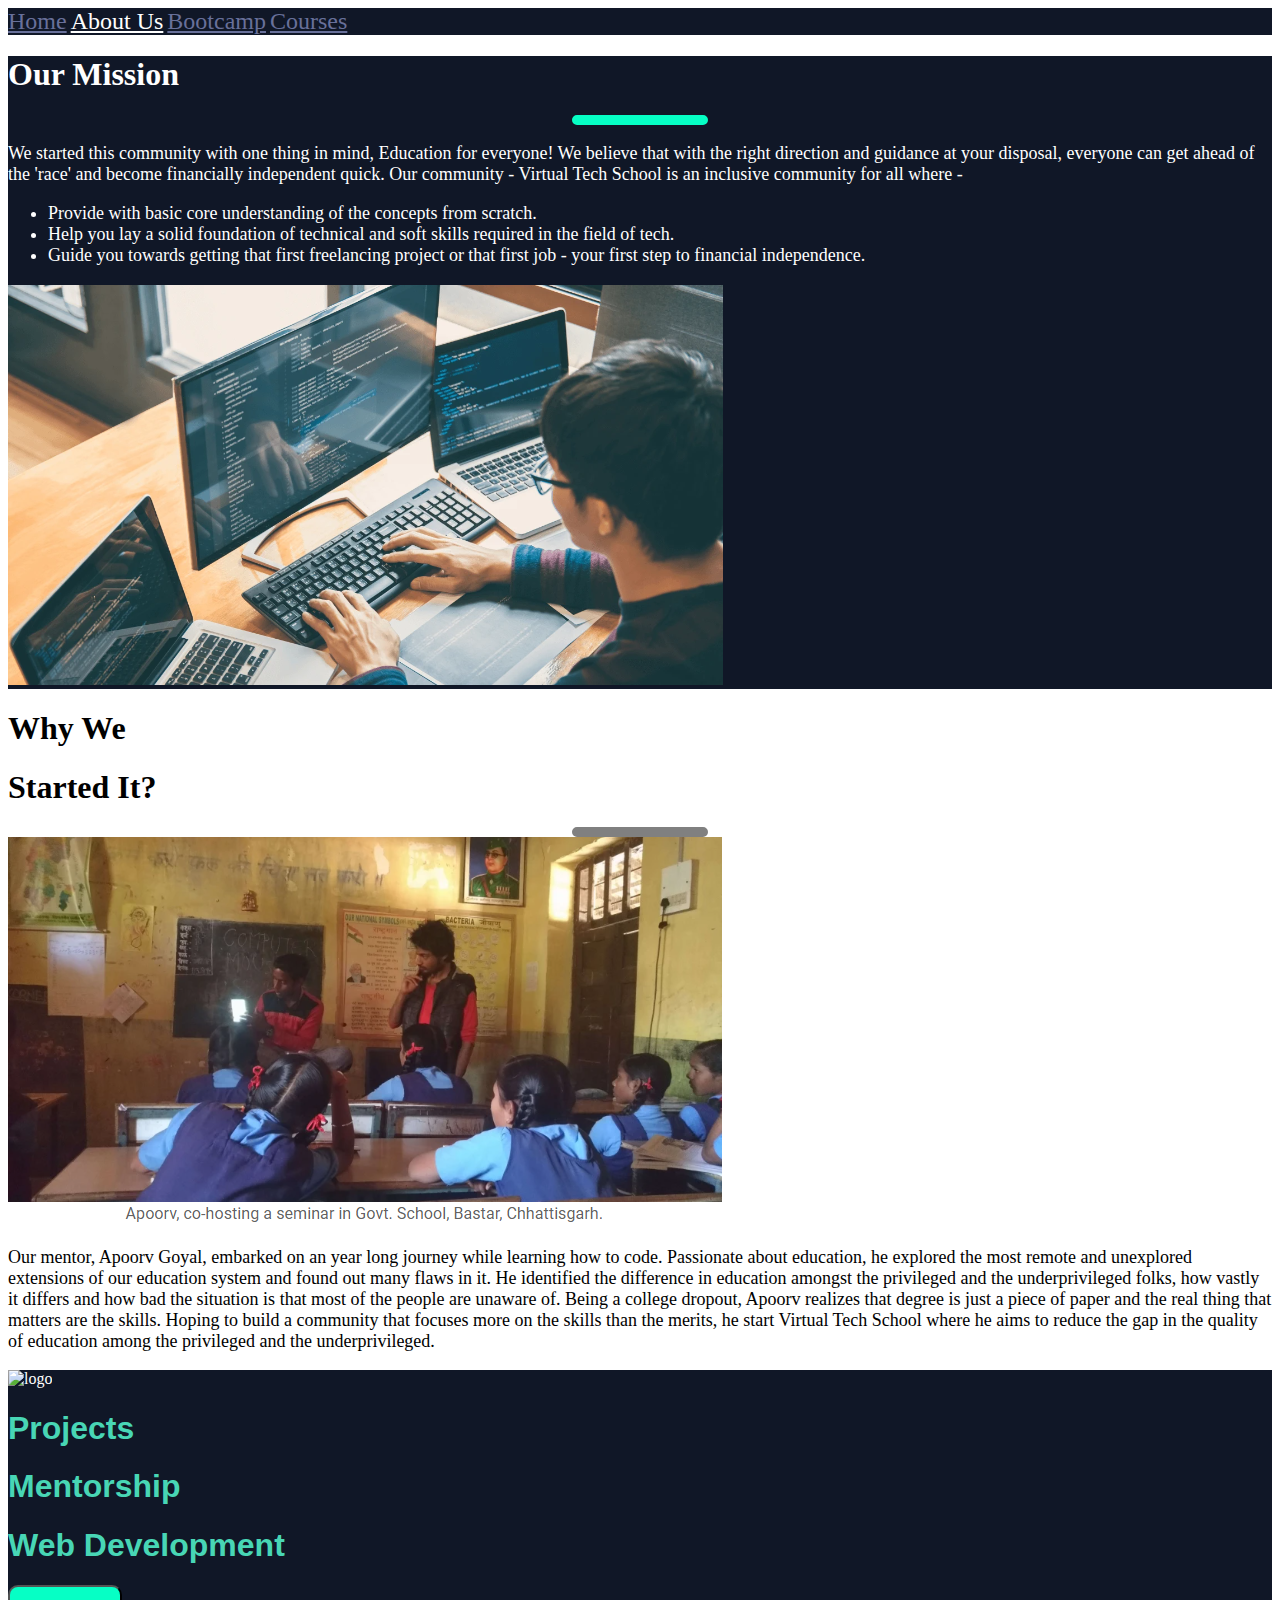
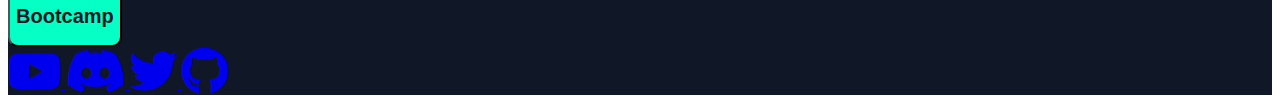
==== about.html @ 27eb77ee "About page completed" ====
<!DOCTYPE html>
<html lang="en">

<head>
    <meta charset="utf-8">
    <meta name="viewport" content="width=device-width, initial-scale=1">
    <title>About Us</title>
    <link href="https://cdn.jsdelivr.net/npm/bootstrap@5.2.3/dist/css/bootstrap.min.css" rel="stylesheet" integrity="sha384-rbsA2VBKQhggwzxH7pPCaAqO46MgnOM80zW1RWuH61DGLwZJEdK2Kadq2F9CUG65" crossorigin="anonymous">
    <link rel="stylesheet" href="https://cdnjs.cloudflare.com/ajax/libs/font-awesome/5.15.3/css/all.min.css">
    <link rel="stylesheet" href="styles.css">
</head>

<body>
    <section class="blue-bg pt-2 pb-4">
        <div class="container text-center pt-4">
            <div class="col-lg-12 col-md-6">
                <nav class="nav flex-column flex-md-row justify-content-md-end justify-content-sm-center">
                    <a class="nav-link" aria-current="page" href="index.html">Home</a>
                    <a class="nav-link active" href="about.html">About Us</a>
                    <a class="nav-link" href="#">Bootcamp</a>
                    <a class="nav-link" href="#">Courses</a>
                </nav>
            </div>
        </div>
    </section>

    <section class="blue-bg py-5">
        <div class="container">
            <div class="row align-items-center py-0 py-md-5">
                <!-- Left Section -->
                <div class="col-12 col-lg-6">
                    <div class="row">
                        <div class="col-12 mb-3">
                            <h1>Our Mission</h1>
                            <hr class="about-underline">
                        </div>
                        <div class="col-12 mb-4 mb-lg-0">
                            <p class="about-first">We started this community with one thing in mind, Education for everyone! We believe that with the right direction and guidance at your disposal, everyone can get ahead of the 'race' and become financially independent quick.
                                Our community - Virtual Tech School is an inclusive community for all where -
                            </p>
                        </div>
                        <div class="col-12 mb-5 mb-lg-0 about-first">
                            <ul>
                                <li>Provide with basic core understanding of the concepts from scratch.</li>
                                <li>Help you lay a solid foundation of technical and soft skills required in the field of tech.</li>
                                <li>Guide you towards getting that first freelancing project or that first job - your first step to financial independence.</li>
                            </ul>
                        </div>
                    </div>
                </div>
                <!-- Right Section -->
                <div class="col-12 col-lg-6">
                    <img src="image-3.png" class="img-fluid" alt="img3">
                </div>
            </div>
        </div>
    </section>

    <section>
        <div class="container py-3 py-md-4">
            <div class="row">
                <div class="col-12 col-md-12 text-center text-md-end text-lg-end">
                    <h1>Why We </h1>
                    <h1>Started It?</h1>
                    <hr class="underline-dark text-center float-md-end my-3 my-md-4">
                </div>
                <div class="col-12 col-md-12 col-lg-6 text-left ml-auto">
                    <div class="row">
                        <div class="col-12">
                            <img src="image-4.png" class="img-fluid" alt="img-4">
                        </div>
                    </div>
                </div>

                <div class="col-lg-6 col-md-6 text-right">
                    <p class="why-para">
                        Our mentor, Apoorv Goyal, embarked on an year long journey while learning how to code. Passionate about education, he explored the most remote and unexplored extensions of our education system and found out many flaws in it. He identified the difference
                        in education amongst the privileged and the underprivileged folks, how vastly it differs and how bad the situation is that most of the people are unaware of. Being a college dropout, Apoorv realizes that degree is just a piece
                        of paper and the real thing that matters are the skills. Hoping to build a community that focuses more on the skills than the merits, he start Virtual Tech School where he aims to reduce the gap in the quality of education among
                        the privileged and the underprivileged.
                    </p>
                </div>
            </div>
        </div>
    </section>

    <footer class="blue-bg">
        <div class="container">
            <div class="row">
                <div class="col-12 col-md-6 img-fluid text-center mt-5 mb-md-2 mb-0">
                    <img src="https://virtualtechschool.org/static/images/logo-dark.svg" alt="logo" srcset="">
                </div>
                <div class="col-12 col-md-6 text-center my-5 my-md-2 my-lg-5">
                    <h1 class="footer-text">Projects</h1>
                    <h1 class="footer-text">Mentorship</h1>
                    <h1 class="footer-text">Web Development</h1>
                </div>
                <div class="row social-box">
                    <div class="col-12 col-md-6 text-center text-md-start text-lg-start mb-5">
                        <button class="btn-2 text-center">
                            <h2 class="px-4"><a class="links" href="https://virtualtechschool.org/bootcamp">Bootcamp</a></h2>
                        </button>
                    </div>

                    <div class="col-12 col-md-6 col-lg-6 text-center mt-3 mt-md-0 mt-lg-0 align-center">
                        <a class="mx-2" target="_blank" href="https://www.youtube.com/c/ApoorvGoyalMain">
                            <i class="fab fa-youtube fa-3x"></i>
                        </a>
                        <a class="mx-2" target="_blank" href="https://discord.gg/EYB8tQxjxH">
                            <i class="fab fa-discord fa-3x"></i>
                        </a>
                        <a class="mx-2" target="_blank" href="https://twitter.com/virtechschool">
                            <i class="fab fa-twitter fa-3x"></i>
                        </a>
                        <a class="mx-2" target="_blank" href="https://github.com/virtual-tech-school">
                            <i class="fab fa-github fa-3x"></i>
                        </a>
                    </div>
                </div>
            </div>
        </div>
    </footer>

    <script src=" https://cdn.jsdelivr.net/npm/bootstrap@5.2.3/dist/js/bootstrap.bundle.min.js " integrity="sha384-kenU1KFdBIe4zVF0s0G1M5b4hcpxyD9F7jL+jjXkk+Q2h455rYXK/7HAuoJl+0I4 " crossorigin="anonymous "></script>
</body>

</html>
---- styles.css ----
/* .box {
    text-align: center;
    padding: 1rem;
    border: black 0.4rem solid;
} */

.blue-bg {
    background-color: #101727;
    color: white;
}

.txt-gradient {
    color: #20729b;
}

.style-btn {
    border: none;
    border-color: #ebebeb;
    border-radius: 10px;
    font-size: 20px;
    padding: 10px 30px;
    background-color: #48d6b5;
    color: #101728;
}

.stat-box {
    border: 0.5px solid black;
    border-radius: 10px;
}

.hr-line {
    width: 25%;
    border: 3px black solid;
    border-radius: 5px;
    margin-top: 1.5rem;
    margin-inline-start: auto;
    margin-inline-end: auto;
}

.hr-line-2 {
    width: 25%;
    border: none;
    border-radius: 5px;
    border: 5px solid #06ffc5;
}

.journey {
    font-size: 2rem;
}

.btn-2 {
    text-decoration: none;
    border-radius: 10px;
    background-color: #06ffc5;
}

.links {
    text-decoration: none;
    color: #101727;
}

.links:hover {
    color: #101727;
}

.underline-dark {
    border: 5px solid;
    border-radius: 10px;
    width: 10%;
    margin: auto;
    background-color: #101727;
}

.underline-footer {
    width: 100%;
    border: 1px solid #06ffc5;
    border-radius: 10px;
}

.about-underline {
    border: 5px solid #06ffc5;
    border-radius: 10px;
    width: 10%;
}

.btn-3 {
    background-color: #06ffc5;
    color: #101727;
    border: solid 1px #101727;
    border-radius: 10px;
    padding: 10px 20px;
}

.footer-text {
    color: #48d6b5;
    font-family: 'Teko', sans-serif;
    font-weight: bold;
}

.nav-link {
    font-size: 1.5rem;
    color: #68709a;
    font-weight: 300;
}

.nav-link:hover {
    color: white;
}

.active {
    color: white;
}

.about-first {
    font-size: large;
}

.why-para {
    font-size: large;
}
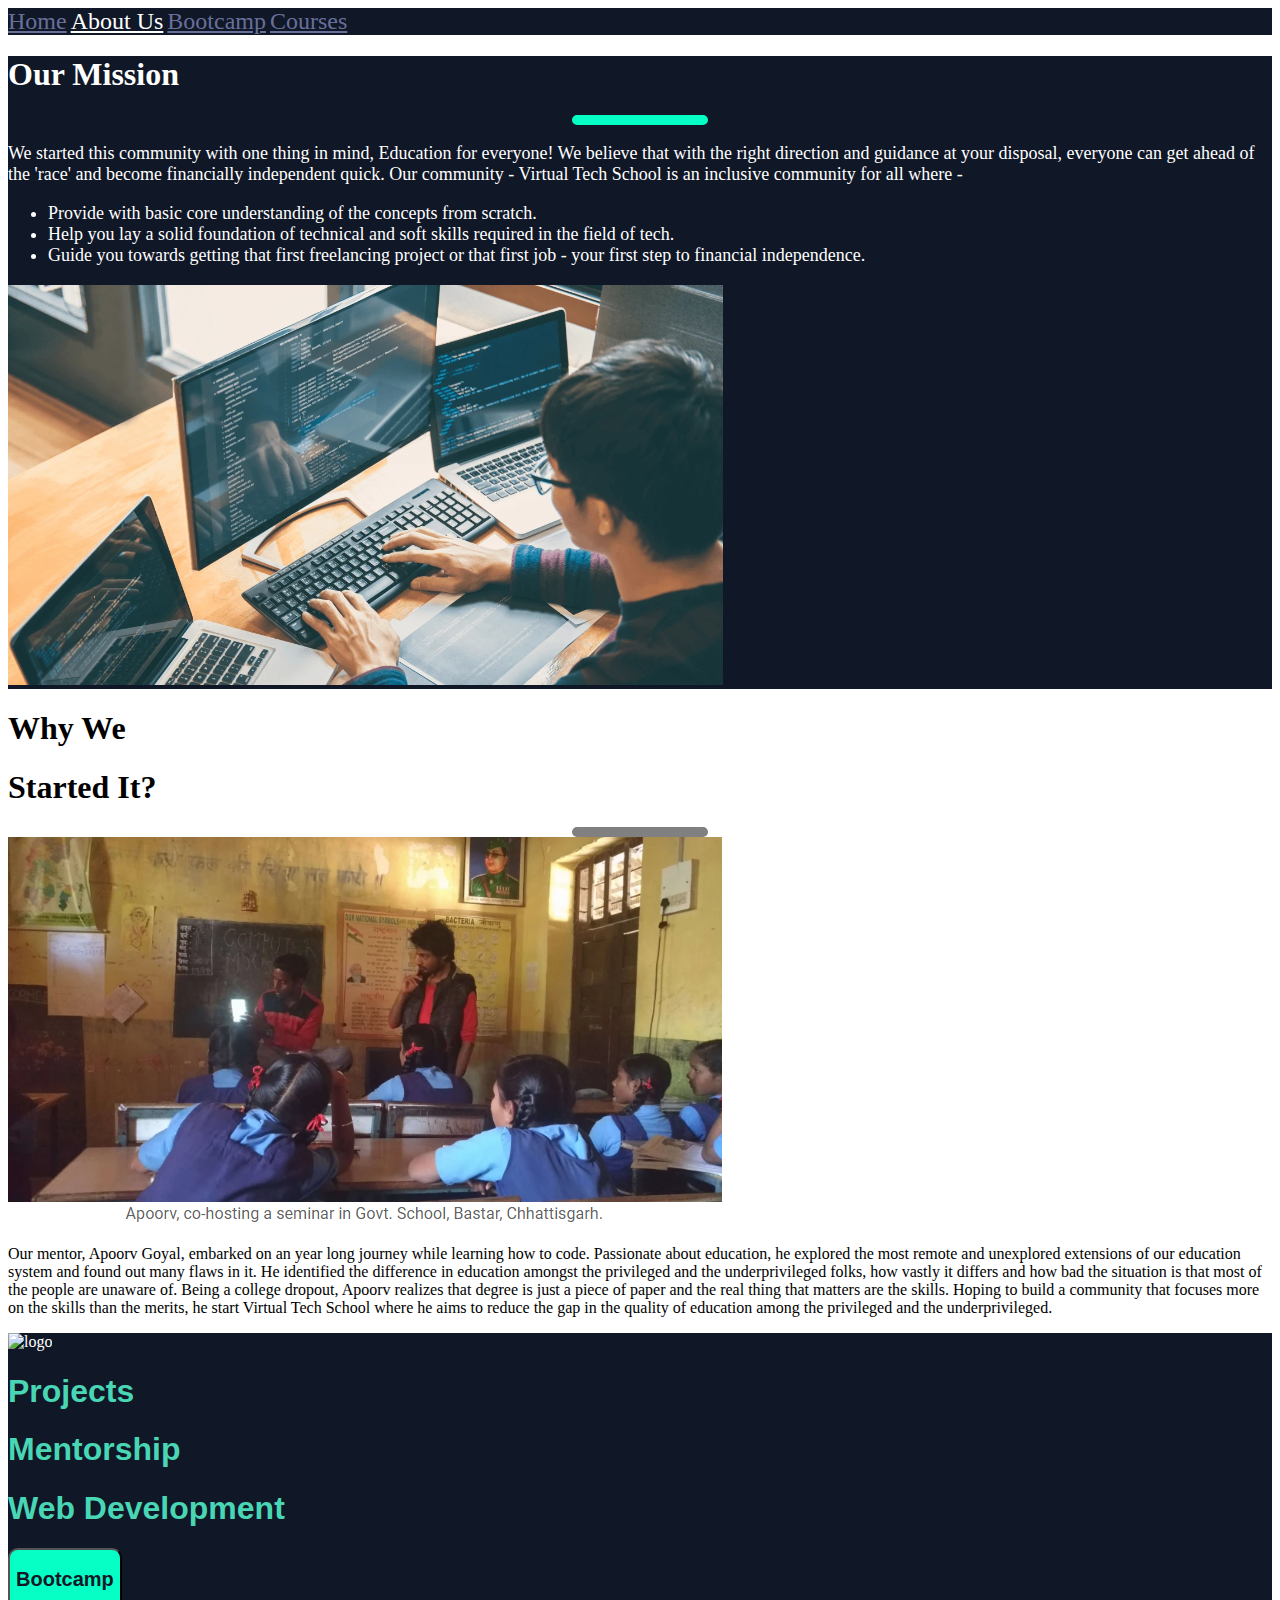
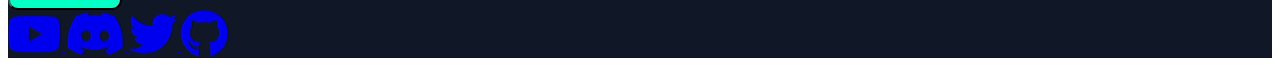
==== commit 7fdc36dc: "minor bug fixed" ====
--- a/about.html
+++ b/about.html
@@ -17,7 +17,7 @@
                 <nav class="nav flex-column flex-md-row justify-content-md-end justify-content-sm-center">
                     <a class="nav-link" aria-current="page" href="index.html">Home</a>
                     <a class="nav-link active" href="about.html">About Us</a>
-                    <a class="nav-link" href="#">Bootcamp</a>
+                    <a class="nav-link" href="bootcamp.html">Bootcamp</a>
                     <a class="nav-link" href="#">Courses</a>
                 </nav>
             </div>
@@ -73,7 +73,7 @@
                 </div>
 
                 <div class="col-lg-6 col-md-6 text-right">
-                    <p class="why-para">
+                    <p class="para">
                         Our mentor, Apoorv Goyal, embarked on an year long journey while learning how to code. Passionate about education, he explored the most remote and unexplored extensions of our education system and found out many flaws in it. He identified the difference
                         in education amongst the privileged and the underprivileged folks, how vastly it differs and how bad the situation is that most of the people are unaware of. Being a college dropout, Apoorv realizes that degree is just a piece
                         of paper and the real thing that matters are the skills. Hoping to build a community that focuses more on the skills than the merits, he start Virtual Tech School where he aims to reduce the gap in the quality of education among
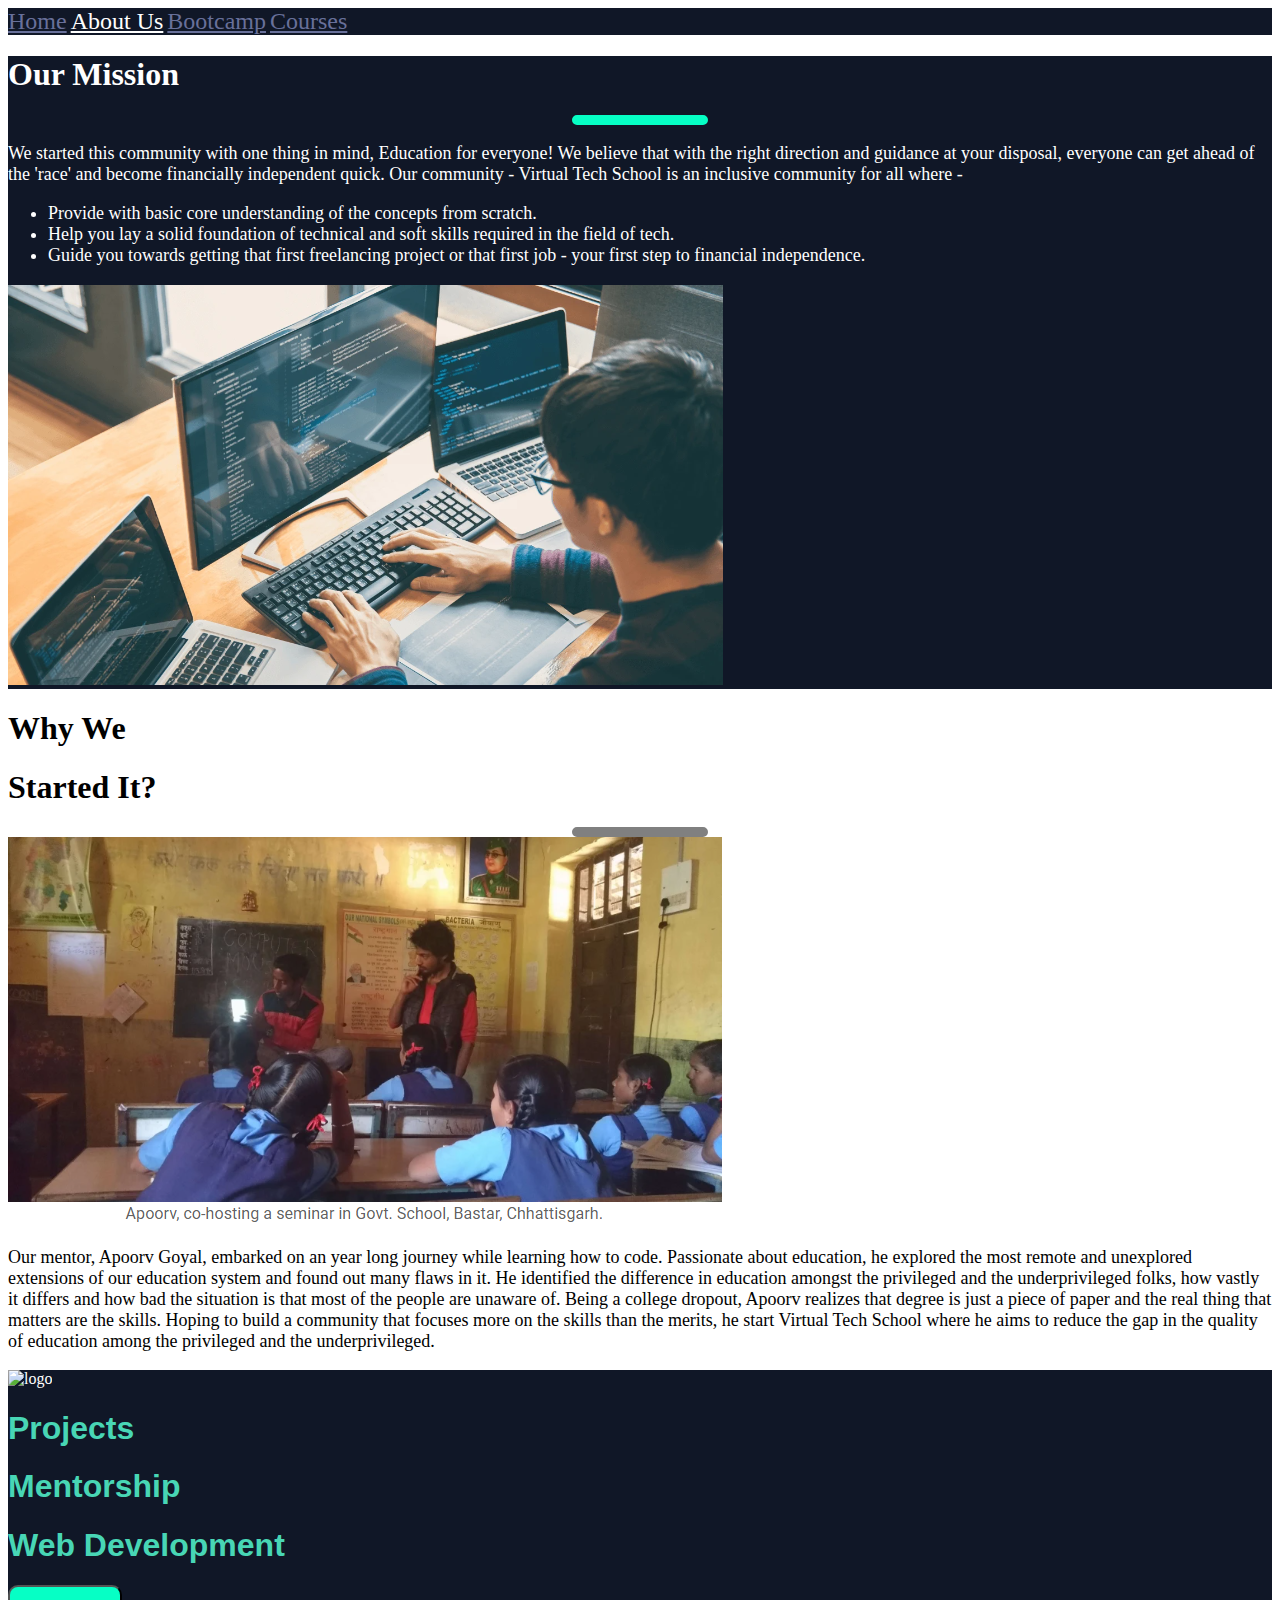
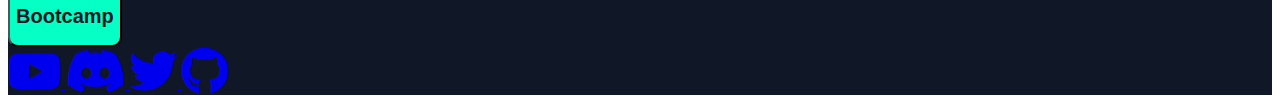
==== commit dd04dc47: "Bootcamp page : nav-links added, page is ready-to-up" ====
--- a/about.html
+++ b/about.html
@@ -18,7 +18,7 @@
                     <a class="nav-link" aria-current="page" href="index.html">Home</a>
                     <a class="nav-link active" href="about.html">About Us</a>
                     <a class="nav-link" href="bootcamp.html">Bootcamp</a>
-                    <a class="nav-link" href="#">Courses</a>
+                    <a class="nav-link" href="courses.html">Courses</a>
                 </nav>
             </div>
         </div>
@@ -98,7 +98,7 @@
                 <div class="row social-box">
                     <div class="col-12 col-md-6 text-center text-md-start text-lg-start mb-5">
                         <button class="btn-2 text-center">
-                            <h2 class="px-4"><a class="links" href="https://virtualtechschool.org/bootcamp">Bootcamp</a></h2>
+                            <h2 class="px-4"><a class="links" href="bootcamp.html">Bootcamp</a></h2>
                         </button>
                     </div>
 
--- a/styles.css
+++ b/styles.css
@@ -83,6 +83,13 @@
     width: 10%;
 }
 
+.hr-underline {
+    border: 5px solid #48d6b5;
+    border-radius: 10px;
+    width: 10%;
+    margin: 0 auto;
+}
+
 .btn-3 {
     background-color: #06ffc5;
     color: #101727;
@@ -115,6 +122,19 @@
     font-size: large;
 }
 
-.why-para {
+.para {
     font-size: large;
+}
+
+.feature-box {
+    border: solid 5px white;
+    border-radius: 10px;
+    ;
+}
+
+.btn-courses {
+    background-color: #06ffc5;
+    border: solid #101727 3px;
+    border-radius: 10px;
+    font-size: 1.5rem;
 }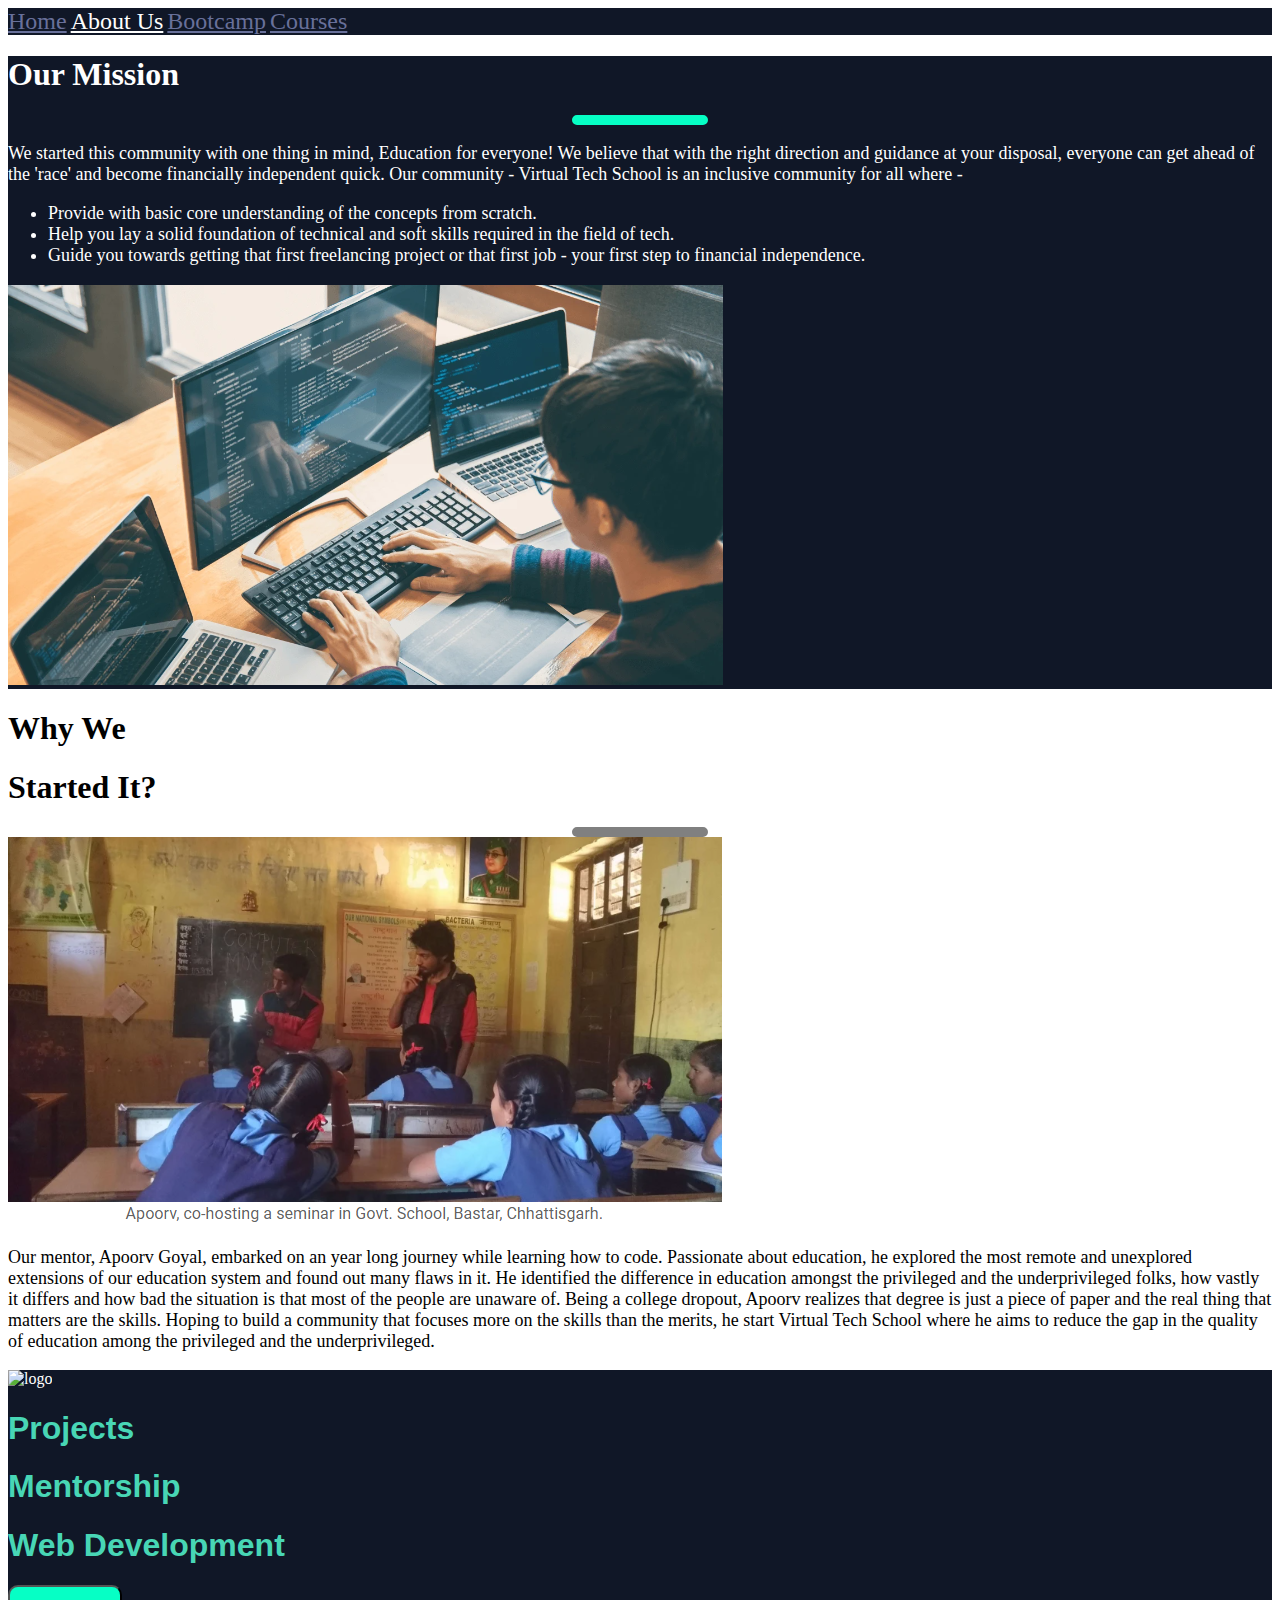
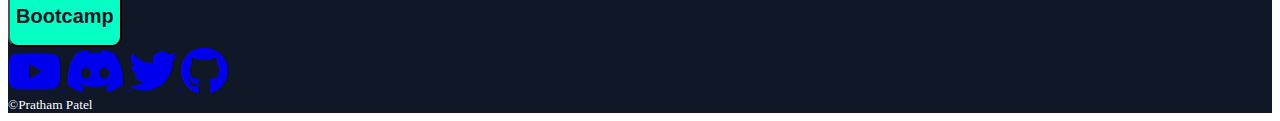
==== commit 2ef051cd: "copyright text added" ====
--- a/about.html
+++ b/about.html
@@ -119,6 +119,9 @@
                 </div>
             </div>
         </div>
+        <div class="col-12 text-center py-3 py-md-4">
+            <small>©Pratham Patel</small>
+        </div>
     </footer>
 
     <script src=" https://cdn.jsdelivr.net/npm/bootstrap@5.2.3/dist/js/bootstrap.bundle.min.js " integrity="sha384-kenU1KFdBIe4zVF0s0G1M5b4hcpxyD9F7jL+jjXkk+Q2h455rYXK/7HAuoJl+0I4 " crossorigin="anonymous "></script>
--- a/styles.css
+++ b/styles.css
@@ -129,7 +129,11 @@
 .feature-box {
     border: solid 5px white;
     border-radius: 10px;
-    ;
+}
+
+.box-courses {
+    border: solid 1px #101727;
+    border-radius: 10px;
 }
 
 .btn-courses {
@@ -137,4 +141,10 @@
     border: solid #101727 3px;
     border-radius: 10px;
     font-size: 1.5rem;
+}
+
+.img-courses {
+    object-fit: cover;
+    width: 100%;
+    height: 100%;
 }